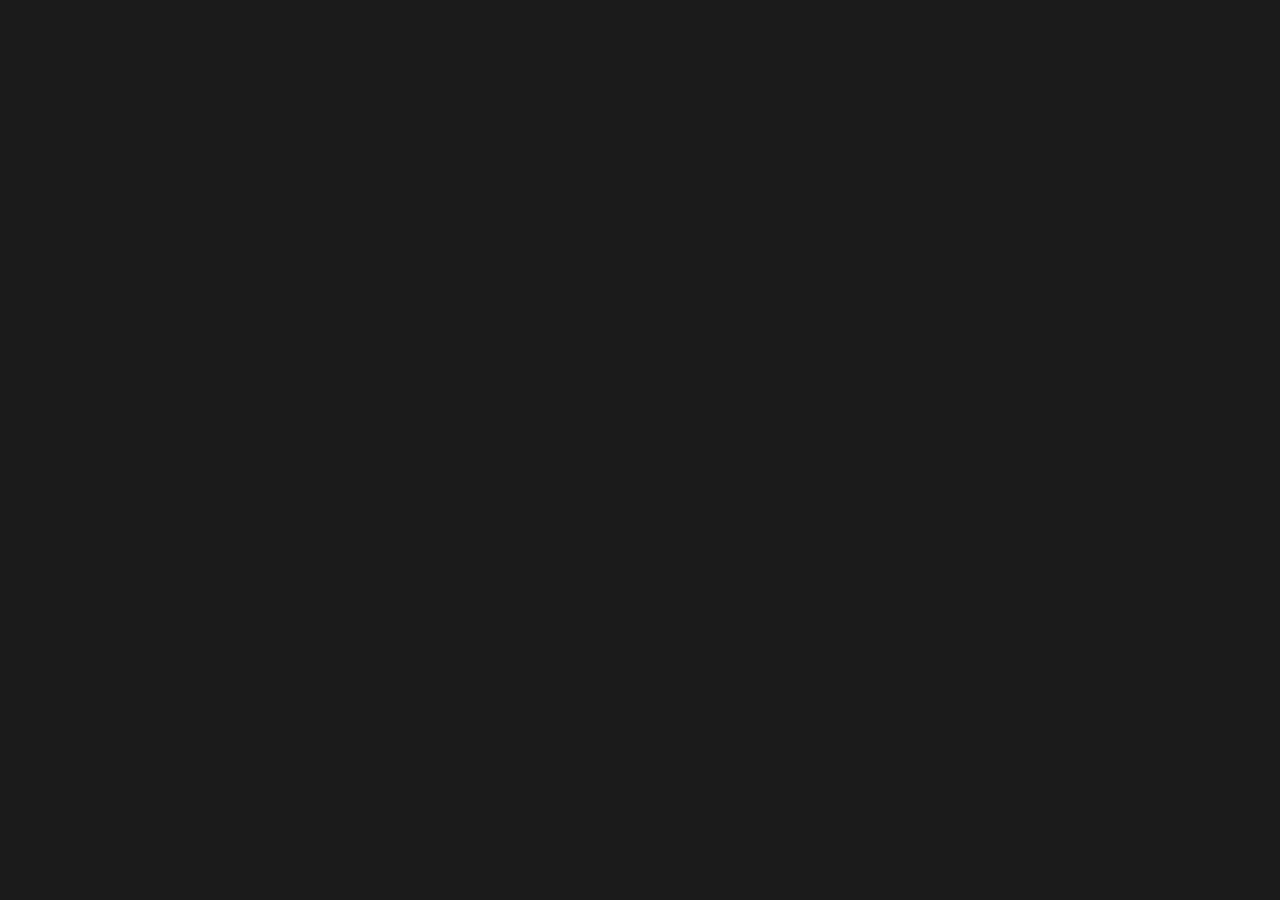
==== movie.html @ 6347926e "upload" ====
<!doctype html>
<html lang="en">
  <head>
    <meta charset="UTF-8" />
    <meta name="viewport" content="width=device-width, initial-scale=1.0" />
    <link rel="icon" type="images/x-icon" href="images/logo.png" />
    <title>Movixa</title>
    <link rel="stylesheet" href="Css/plugins/bootstrap.css" />
    <link rel="stylesheet" href="Css/plugins/all.min.css" />
    <link rel="stylesheet" href="Css/plugins/swiper.css" />
    <link rel="stylesheet" href="Css/styles.css" />
  </head>
  <body>
    <section class="MoviePage"></section>

    <script src="Js/plugins/bootstrap.js"></script>
    <script src="Js/plugins/swiper.js"></script>
    <script src="Js/movies.js"></script>
  </body>
</html>
---- Css/styles.css ----
@charset "UTF-8";
body {
  font-family: "Poppins", sans-serif;
  position: relative;
  background-color: #1b1b1b;
  color: #f5deb3;
}

.mainbtn {
  text-decoration: none;
  color: #f5deb3;
  background-color: #1b1b1b;
  border: 2px solid #f5deb3;
  display: flex;
  flex-direction: row;
  justify-content: center;
  align-items: center;
  border-radius: 20px;
  width: fit-content;
}
.mainbtn img {
  width: 40px;
}

::-webkit-scrollbar {
  width: 10px;
}

::-webkit-scrollbar-track {
  background: #111;
}

::-webkit-scrollbar-thumb {
  background: #fed383;
  border-radius: 10px;
}

.mainColor {
  color: #f5deb3;
}

.header {
  text-align: center;
  position: relative;
}
.header span {
  font-family: "Luckiest Guy", cursive;
  font-size: 50px;
}
@media (max-width: 1300px) {
  .header span {
    font-size: 30px;
  }
}
@media (min-width: 577px) and (max-width: 1300px) {
  .header span {
    font-size: 40px;
  }
}
.header span {
  text-shadow: 0 0 5px #f5f5dc;
}
.header span::after {
  content: "";
  display: block;
  height: 2px;
  width: 50%;
  margin: auto;
  background-color: #f5deb3;
  border-radius: 5px;
  box-shadow: 0 0 5px #f5f5dc;
  transform: translateY(5px);
}
.header img {
  width: 80px;
}
.header i {
  position: absolute;
  top: 10px;
  left: initial;
  bottom: initial;
  right: 30px;
}
@media (max-width: 1300px) {
  .header i {
    position: absolute;
    top: 0px;
    left: initial;
    bottom: initial;
    right: 10px;
  }
}
.header i {
  font-size: 20px;
  cursor: pointer;
}

.swiper {
  width: 100%;
  padding-top: 50px;
  padding-bottom: 50px;
}
.swiper .swiper-button-next,
.swiper .swiper-button-prev {
  color: #f5deb3;
  padding: 10px;
  background-color: #1b1b1b;
  border-radius: 20px;
  transition-duration: 0.5s;
  border: 2px solid #1b1b1b;
}
.swiper .swiper-button-next:hover,
.swiper .swiper-button-prev:hover {
  background-color: #f5deb3;
  color: #1b1b1b;
}

.movieCard {
  background-position: center;
  background-size: cover;
  width: 270px;
  border-radius: 20px;
  overflow: hidden;
  cursor: default;
  position: relative;
}
.movieCard > img {
  display: block;
  width: 100%;
  height: 100%;
  object-fit: cover;
  transition-duration: 1s;
}
.movieCard .layout {
  width: 100%;
  height: 100%;
  position: absolute;
  top: 0;
  left: 0;
  bottom: initial;
  right: initial;
  opacity: 0;
  transition-duration: 1s;
}
.movieCard .layout .info * {
  transform: translateY(20px);
  opacity: 0;
}
.movieCard .layout .info {
  position: absolute;
  top: initial;
  left: 0;
  bottom: 20px;
  right: initial;
}
.movieCard .layout .info .text .name {
  font-size: 25px;
  font-family: "Luckiest Guy", cursive;
}
.movieCard .layout .info .text {
  font-size: 20px;
  text-shadow: 0 0 5px #1b1b1b;
}
.movieCard:hover > img {
  filter: brightness(60%) blur(3px);
}
.movieCard:hover .layout {
  width: 100%;
  height: 100%;
  position: absolute;
  top: 0;
  left: 0;
  bottom: initial;
  right: initial;
  opacity: 1;
}
.movieCard:hover .layout .info * {
  transition-duration: 1s;
  transform: translateY(0px);
  opacity: 1;
}
.movieCard:hover .layout .info .name {
  transition-delay: 0.5s;
}
.movieCard:hover .layout .info .year {
  transition-delay: 0.6s;
}
.movieCard:hover .layout .info .category {
  transition-delay: 0.7s;
}
.movieCard:hover .layout .info a {
  transition-delay: 0.8s;
}

#About_Us .content {
  font-family: "Luckiest Guy", cursive;
  font-size: 25px;
  text-shadow: 0 0 5px #f5deb3;
  width: 75%;
}
@media (max-width: 1300px) {
  #About_Us .content {
    width: 100%;
  }
}

header {
  position: relative;
  height: 100dvh;
}
header .carousel-item {
  overflow: hidden;
}
header .carousel-item .image {
  transition-duration: 7s;
  transform: scale(1);
}
header .carousel-item.active .image {
  transform: scale(1.1);
}
header .carousel-item:nth-of-type(1) .image {
  background-image: url("../images/zootopia2_back.jpg");
  background-position: center;
  background-repeat: no-repeat;
  background-size: cover;
}
@media (max-width: 1300px) {
  header .carousel-item:nth-of-type(1) .image {
    background-image: url("../images/🐰🦊.jpg");
    background-position: center;
    background-repeat: no-repeat;
    background-size: cover;
  }
}
@media (min-width: 769px) and (max-width: 1300px) {
  header .carousel-item:nth-of-type(1) .image {
    background-image: url("../images/zootopia2_back.jpg");
    background-position: center;
    background-repeat: no-repeat;
    background-size: cover;
  }
}
header .carousel-item:nth-of-type(2) .image {
  background-image: url("../images/dragon2_back.jpg");
  background-position: center;
  background-repeat: no-repeat;
  background-size: cover;
}
@media (max-width: 1300px) {
  header .carousel-item:nth-of-type(2) .image {
    background-image: url("../images/nemotest.jpg");
    background-position: center;
    background-repeat: no-repeat;
    background-size: cover;
  }
}
@media (min-width: 769px) and (max-width: 1300px) {
  header .carousel-item:nth-of-type(2) .image {
    background-image: url("../images/dragon2_back.jpg");
    background-position: center;
    background-repeat: no-repeat;
    background-size: cover;
  }
}
header .carousel-item:nth-of-type(3) .image {
  background-image: url("../images/toy1_back.jpg");
  background-position: center;
  background-repeat: no-repeat;
  background-size: cover;
}
@media (max-width: 1300px) {
  header .carousel-item:nth-of-type(3) .image {
    background-image: url("../images/toytest.jpg");
    background-position: center;
    background-repeat: no-repeat;
    background-size: cover;
  }
}
@media (min-width: 769px) and (max-width: 1300px) {
  header .carousel-item:nth-of-type(3) .image {
    background-image: url("../images/toy1_back.jpg");
    background-position: center;
    background-repeat: no-repeat;
    background-size: cover;
  }
}
header .carousel-item:nth-of-type(4) .image {
  background-image: url("../images/luca_back.jpg");
  background-position: center;
  background-repeat: no-repeat;
  background-size: cover;
}
@media (max-width: 1300px) {
  header .carousel-item:nth-of-type(4) .image {
    background-image: url("../images/luca_test.jpg");
    background-position: center;
    background-repeat: no-repeat;
    background-size: cover;
  }
}
@media (min-width: 769px) and (max-width: 1300px) {
  header .carousel-item:nth-of-type(4) .image {
    background-image: url("../images/luca_back.jpg");
    background-position: center;
    background-repeat: no-repeat;
    background-size: cover;
  }
}
header .layout {
  background-color: rgba(0, 0, 0, 0.2);
}
header .layout .content .text {
  width: 60%;
}
@media (max-width: 1300px) {
  header .layout .content .text {
    width: 100%;
  }
}
@media (min-width: 769px) and (max-width: 1300px) {
  header .layout .content .text {
    width: 80%;
  }
}
@media (min-width: 992px) and (max-width: 1300px) {
  header .layout .content .text {
    width: 70%;
  }
}
header .layout .content .text {
  color: black;
}
header .layout .content .text .title {
  font-family: "Luckiest Guy", cursive;
  font-size: 85px;
}
@media (max-width: 1300px) {
  header .layout .content .text .title {
    font-size: 55px;
  }
}
header .layout .content .text .title {
  text-shadow: 0 0 5px #f5f5dc, 0 0 10px #f5deb3, 0 0 20px #ffe4c4;
}
header .layout .content .text .discretion {
  color: #f5deb3;
  text-shadow: 2px 2px 5px #000;
  font-size: 18px;
}
header i {
  position: absolute;
  top: initial;
  left: 50%;
  bottom: 30px;
  right: initial;
  transform: translateX(-50%);
  z-index: 12;
  font-size: 30px;
  text-shadow: 0 0 5px black;
  line-height: 1.5;
}

nav.navbar {
  position: fixed;
  top: 0;
  left: 0;
  bottom: initial;
  right: initial;
  width: 100%;
  z-index: 100;
}
@media (max-width: 1300px) {
  nav.navbar .container {
    width: 95%;
    margin: auto;
  }
}
nav.navbar .container {
  color: #f5deb3;
  background-color: rgba(0, 0, 0, 0.7);
  border: 2px solid #f5deb3;
  border-radius: 40px;
}
nav.navbar .container .navbar-brand {
  font-family: "Harlow Solid", cursive;
  font-size: 35px;
  color: #f5deb3;
}
nav.navbar .container .navbar-brand:hover {
  color: #f5deb3;
}
nav.navbar .container button {
  background-color: transparent;
  width: 40px;
  padding: 5px;
  height: 35px;
  outline: none;
  display: flex;
  flex-direction: column;
  justify-content: space-between;
  align-items: center;
  border: 1px solid #f5deb3;
  margin-right: 10px;
}
nav.navbar .container button span {
  width: 90%;
  margin: auto;
  height: 2px;
  background-color: #f5deb3;
}
nav.navbar .container button:focus {
  outline: none;
  box-shadow: none;
  border: 1px solid #f5deb3;
}
@media (max-width: 1300px) {
  nav.navbar .container ul {
    text-align: center;
  }
}
nav.navbar .container ul li a::after {
  content: "";
  display: block;
  height: 2px;
  width: 100%;
  border-radius: 10px;
  transition-duration: 0.5s;
  background-color: #f5deb3;
  transform: translateY(5px) scaleX(0);
}
nav.navbar .container ul li a:hover {
  color: #f5deb3;
}
nav.navbar .container ul li a:hover::after {
  transform: translateY(5px) scaleX(1);
}
@media (max-width: 1300px) {
  nav.navbar .container ul li a {
    width: fit-content;
    margin-inline: auto;
  }
}
nav.navbar .container .icons {
  display: flex;
  flex-direction: row;
  justify-content: center;
  align-items: center;
}
nav.navbar .container .icons span {
  width: 40px;
  height: 40px;
  background-color: transparent;
  border-radius: 50%;
  border: 1px solid #f5deb3;
  display: flex;
  flex-direction: row;
  justify-content: center;
  align-items: center;
  transition-duration: 0.5s;
  cursor: pointer;
}
nav.navbar .container .icons span:hover {
  color: black;
  background-color: #f5deb3;
  border: 1px solid black;
}

#Categories .content ul.nav-tabs {
  border: 0px;
  display: flex;
  flex-direction: row;
  justify-content: center;
  align-items: center;
}
#Categories .content ul.nav-tabs li button {
  border-bottom-right-radius: 20px;
  border-bottom-left-radius: 20px;
  border-top-left-radius: 20px;
  border-top-right-radius: 20px;
  transition-duration: 0.5s;
}
#Categories .content ul.nav-tabs li button.active {
  background-color: #f5deb3;
  color: #1b1b1b;
  border: 0px;
  outline: 0px;
}
#Categories .content ul.nav-tabs li button {
  background-color: transparent;
  color: #f5deb3;
  border: none;
}

.MoviePage .image {
  position: relative;
}
.MoviePage .image::after {
  content: "";
  display: block;
  height: 100%;
  width: 100%;
  position: absolute;
  top: 0;
  left: 0;
  bottom: initial;
  right: initial;
  background: linear-gradient(0deg, #1e2022 0%, transparent 75%);
}
.MoviePage .info {
  display: flex;
}
@media (max-width: 1300px) {
  .MoviePage .info {
    display: block;
  }
}
@media (min-width: 577px) and (max-width: 1300px) {
  .MoviePage .info {
    display: flex;
  }
}
.MoviePage .info .poster img {
  border-radius: 20px;
  display: block;
  overflow: hidden;
  border: 2px solid #f5deb3;
  width: 200px;
}
@media (max-width: 1300px) {
  .MoviePage .info .poster img {
    margin-inline: auto;
  }
}
@media (min-width: 577px) and (max-width: 1300px) {
  .MoviePage .info .poster img {
    margin-inline: initial;
  }
}
.MoviePage .info .box {
  position: relative;
  font-family: "Luckiest Guy", cursive;
  text-shadow: 0 0 5px #f5f5dc;
  font-size: 20px;
}
.MoviePage .info .box .logo {
  width: 250px;
}
.MoviePage .info .box .name {
  font-size: 30px;
  display: flex;
  flex-direction: row;
  justify-content: start;
  align-items: center;
}
.MoviePage .info .box .additionalInfo {
  position: absolute;
  top: initial;
  left: 0;
  bottom: 0;
  right: initial;
}
@media (max-width: 1300px) {
  .MoviePage .info .box .additionalInfo {
    position: initial;
  }
}
@media (min-width: 769px) and (max-width: 1300px) {
  .MoviePage .info .box .additionalInfo {
    position: absolute;
    top: initial;
    left: 0;
    bottom: 0;
    right: initial;
  }
}
.MoviePage .info .box .additionalInfo i {
  color: #f5deb3;
}
.MoviePage .info .box .additionalInfo .info {
  display: flex;
}
.MoviePage .description {
  font-size: 20px;
  width: 70%;
  line-height: 1.7;
}
@media (max-width: 1300px) {
  .MoviePage .description {
    width: 100%;
  }
}
@media (min-width: 577px) and (max-width: 1300px) {
  .MoviePage .description {
    width: 80%;
  }
}

.popup {
  position: fixed;
  top: 0;
  left: 0;
  bottom: initial;
  right: initial;
  background-color: rgba(0, 0, 0, 0.8);
  z-index: 150;
  overflow-y: auto;
  height: 100vh;
}
.popup[data-type=category] .box, .popup[data-type=Search] .box {
  margin-top: 30px;
}
.popup .box {
  width: 90%;
  border-radius: 20px;
  border: 1px solid #f5deb3;
  background-color: #1b1b1b;
  opacity: 0;
  transform: translateY(30px);
  transition-duration: 1s;
}
.popup.show .box {
  opacity: 1;
  transform: translateY(0px);
}
.popup[data-type=Search] input,
.popup[data-type=Search] textarea, .popup[data-type=contact] input,
.popup[data-type=contact] textarea {
  color: #f5deb3;
  background-color: transparent;
  border: none;
  outline: none;
  border-radius: 20px;
  border-bottom: 1px solid #f5deb3;
}
.popup[data-type=Search] input::placeholder,
.popup[data-type=Search] textarea::placeholder, .popup[data-type=contact] input::placeholder,
.popup[data-type=contact] textarea::placeholder {
  color: #f5deb3;
}
.popup[data-type=Search] input:-webkit-autofill, .popup[data-type=Search] input:-webkit-autofill:hover, .popup[data-type=Search] input:-webkit-autofill:focus, .popup[data-type=Search] input:-webkit-autofill:active,
.popup[data-type=Search] textarea:-webkit-autofill,
.popup[data-type=Search] textarea:-webkit-autofill:hover,
.popup[data-type=Search] textarea:-webkit-autofill:focus,
.popup[data-type=Search] textarea:-webkit-autofill:active, .popup[data-type=contact] input:-webkit-autofill, .popup[data-type=contact] input:-webkit-autofill:hover, .popup[data-type=contact] input:-webkit-autofill:focus, .popup[data-type=contact] input:-webkit-autofill:active,
.popup[data-type=contact] textarea:-webkit-autofill,
.popup[data-type=contact] textarea:-webkit-autofill:hover,
.popup[data-type=contact] textarea:-webkit-autofill:focus,
.popup[data-type=contact] textarea:-webkit-autofill:active {
  -webkit-text-fill-color: #f5deb3 !important;
  -webkit-box-shadow: 0 0 0px 1000px transparent inset !important;
  box-shadow: 0 0 0px 1000px transparent inset !important;
  background-color: transparent !important;
  transition: background-color 5000s ease-in-out 0s;
}
.popup[data-type=contact] {
  display: flex;
  flex-direction: row;
  justify-content: center;
  align-items: center;
}
.popup[data-type=contact] .box {
  width: 320px;
}
.popup[data-type=contact] .box form input,
.popup[data-type=contact] .box form textarea {
  border: 1px solid #f5deb3;
  resize: none;
}
.popup[data-type=contact] .box form input:focus,
.popup[data-type=contact] .box form textarea:focus {
  box-shadow: none;
}

/*# sourceMappingURL=styles.css.map */
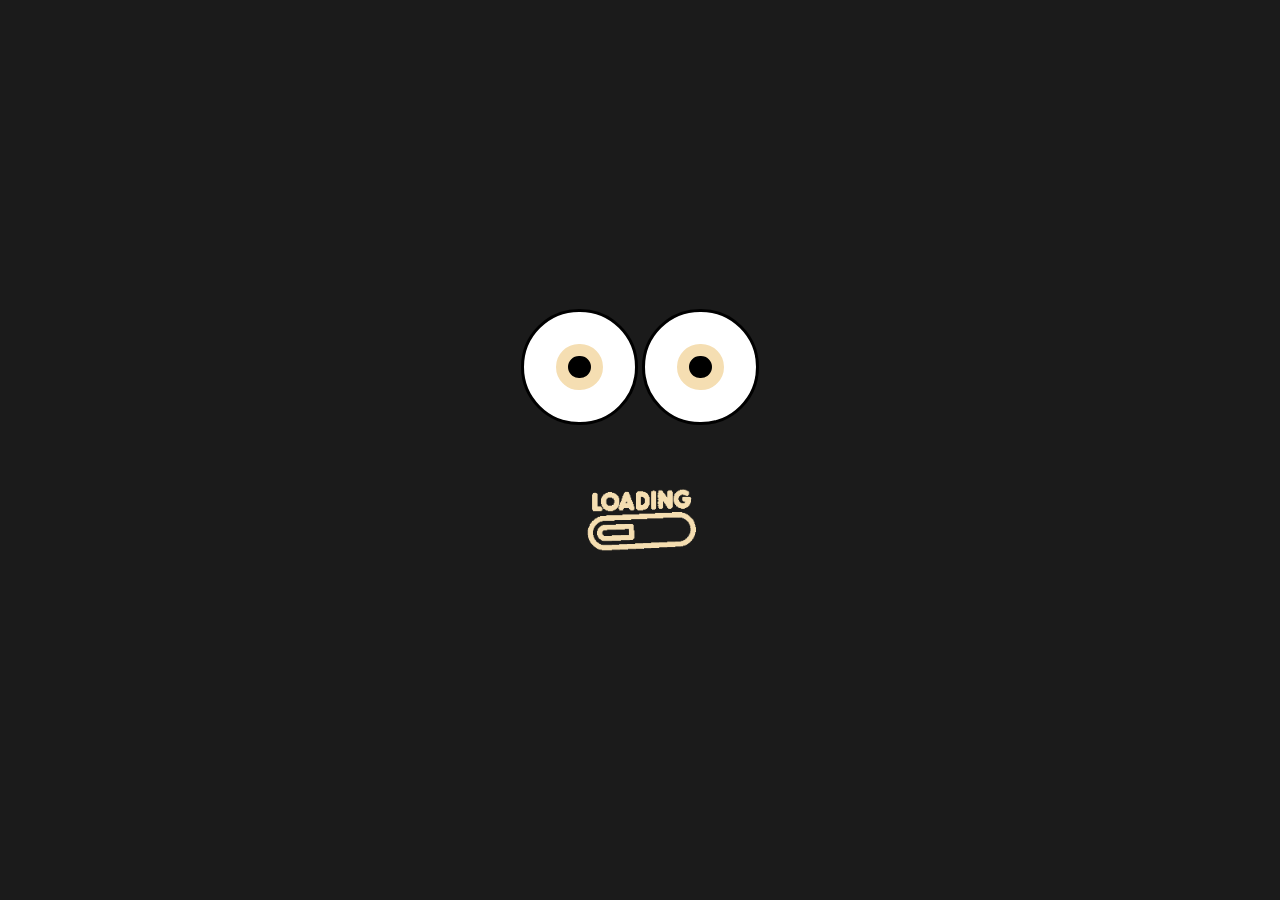
==== commit c2e69315: "loading" ====
--- a/movie.html
+++ b/movie.html
@@ -10,9 +10,31 @@
     <link rel="stylesheet" href="Css/plugins/swiper.css" />
     <link rel="stylesheet" href="Css/styles.css" />
   </head>
-  <body>
+  <body class="hiddenScroll">
     <section class="MoviePage"></section>
-
+    <div class="loading show w-100 vh-100 d-flex justify-content-center align-items-center">
+      <div class="box">
+        <div class="btn-container">
+          <div style="--a: 0" class="btn-sensor sensor-n"></div>
+          <div style="--a: 45" class="btn-sensor sensor-ne"></div>
+          <div style="--a: 90" class="btn-sensor sensor-e"></div>
+          <div style="--a: 135" class="btn-sensor sensor-se"></div>
+          <div style="--a: 180" class="btn-sensor sensor-s"></div>
+          <div style="--a: 225" class="btn-sensor sensor-sw"></div>
+          <div style="--a: 270" class="btn-sensor sensor-w"></div>
+          <div style="--a: 315" class="btn-sensor sensor-nw"></div>
+          <button class="btn-button">
+            <div class="btn-lid"></div>
+            <div class="btn-pupil"></div>
+          </button>
+          <button class="btn-button">
+            <div class="btn-lid"></div>
+            <div class="btn-pupil"></div>
+          </button>
+          <div class="image mt-3 mx-auto"><img src="./Icon/loading.gif" alt="" class="img-fluid" /></div>
+        </div>
+      </div>
+    </div>
     <script src="Js/plugins/bootstrap.js"></script>
     <script src="Js/plugins/swiper.js"></script>
     <script src="Js/movies.js"></script>
--- a/Css/styles.css
+++ b/Css/styles.css
@@ -1,16 +1,18 @@
-@charset "UTF-8";
 body {
   font-family: "Poppins", sans-serif;
   position: relative;
   background-color: #1b1b1b;
-  color: #f5deb3;
+  color: #f5deb2;
+}
+body.hiddenScroll {
+  overflow: hidden;
 }
 
 .mainbtn {
   text-decoration: none;
-  color: #f5deb3;
+  color: #f5deb2;
   background-color: #1b1b1b;
-  border: 2px solid #f5deb3;
+  border: 2px solid #f5deb2;
   display: flex;
   flex-direction: row;
   justify-content: center;
@@ -36,7 +38,12 @@
 }
 
 .mainColor {
-  color: #f5deb3;
+  color: #f5deb2;
+}
+
+section,
+header {
+  scroll-margin-top: 80px;
 }
 
 .header {
@@ -66,7 +73,7 @@
   height: 2px;
   width: 50%;
   margin: auto;
-  background-color: #f5deb3;
+  background-color: #f5deb2;
   border-radius: 5px;
   box-shadow: 0 0 5px #f5f5dc;
   transform: translateY(5px);
@@ -102,7 +109,7 @@
 }
 .swiper .swiper-button-next,
 .swiper .swiper-button-prev {
-  color: #f5deb3;
+  color: #f5deb2;
   padding: 10px;
   background-color: #1b1b1b;
   border-radius: 20px;
@@ -111,7 +118,7 @@
 }
 .swiper .swiper-button-next:hover,
 .swiper .swiper-button-prev:hover {
-  background-color: #f5deb3;
+  background-color: #f5deb2;
   color: #1b1b1b;
 }
 
@@ -195,7 +202,7 @@
 #About_Us .content {
   font-family: "Luckiest Guy", cursive;
   font-size: 25px;
-  text-shadow: 0 0 5px #f5deb3;
+  text-shadow: 0 0 5px #f5deb2;
   width: 75%;
 }
 @media (max-width: 1300px) {
@@ -226,7 +233,7 @@
 }
 @media (max-width: 1300px) {
   header .carousel-item:nth-of-type(1) .image {
-    background-image: url("../images/🐰🦊.jpg");
+    background-image: url("../images/zootopia2_respond.jpg");
     background-position: center;
     background-repeat: no-repeat;
     background-size: cover;
@@ -248,7 +255,7 @@
 }
 @media (max-width: 1300px) {
   header .carousel-item:nth-of-type(2) .image {
-    background-image: url("../images/nemotest.jpg");
+    background-image: url("../images/nemorespond.jpg");
     background-position: center;
     background-repeat: no-repeat;
     background-size: cover;
@@ -270,7 +277,7 @@
 }
 @media (max-width: 1300px) {
   header .carousel-item:nth-of-type(3) .image {
-    background-image: url("../images/toytest.jpg");
+    background-image: url("../images/toyrespond.jpg");
     background-position: center;
     background-repeat: no-repeat;
     background-size: cover;
@@ -292,7 +299,7 @@
 }
 @media (max-width: 1300px) {
   header .carousel-item:nth-of-type(4) .image {
-    background-image: url("../images/luca_test.jpg");
+    background-image: url("../images/lucarespond.jpg");
     background-position: center;
     background-repeat: no-repeat;
     background-size: cover;
@@ -343,7 +350,7 @@
   text-shadow: 0 0 5px #f5f5dc, 0 0 10px #f5deb3, 0 0 20px #ffe4c4;
 }
 header .layout .content .text .discretion {
-  color: #f5deb3;
+  color: #f5deb2;
   text-shadow: 2px 2px 5px #000;
   font-size: 18px;
 }
@@ -376,18 +383,18 @@
   }
 }
 nav.navbar .container {
-  color: #f5deb3;
+  color: #f5deb2;
   background-color: rgba(0, 0, 0, 0.7);
-  border: 2px solid #f5deb3;
+  border: 2px solid #f5deb2;
   border-radius: 40px;
 }
 nav.navbar .container .navbar-brand {
   font-family: "Harlow Solid", cursive;
   font-size: 35px;
-  color: #f5deb3;
+  color: #f5deb2;
 }
 nav.navbar .container .navbar-brand:hover {
-  color: #f5deb3;
+  color: #f5deb2;
 }
 nav.navbar .container button {
   background-color: transparent;
@@ -399,24 +406,27 @@
   flex-direction: column;
   justify-content: space-between;
   align-items: center;
-  border: 1px solid #f5deb3;
+  border: 1px solid #f5deb2;
   margin-right: 10px;
 }
 nav.navbar .container button span {
   width: 90%;
   margin: auto;
   height: 2px;
-  background-color: #f5deb3;
+  background-color: #f5deb2;
 }
 nav.navbar .container button:focus {
   outline: none;
   box-shadow: none;
-  border: 1px solid #f5deb3;
+  border: 1px solid #f5deb2;
 }
 @media (max-width: 1300px) {
   nav.navbar .container ul {
     text-align: center;
   }
+}
+nav.navbar .container ul li a:focus {
+  color: #f5deb2;
 }
 nav.navbar .container ul li a::after {
   content: "";
@@ -425,11 +435,11 @@
   width: 100%;
   border-radius: 10px;
   transition-duration: 0.5s;
-  background-color: #f5deb3;
+  background-color: #f5deb2;
   transform: translateY(5px) scaleX(0);
 }
 nav.navbar .container ul li a:hover {
-  color: #f5deb3;
+  color: #f5deb2;
 }
 nav.navbar .container ul li a:hover::after {
   transform: translateY(5px) scaleX(1);
@@ -451,7 +461,7 @@
   height: 40px;
   background-color: transparent;
   border-radius: 50%;
-  border: 1px solid #f5deb3;
+  border: 1px solid #f5deb2;
   display: flex;
   flex-direction: row;
   justify-content: center;
@@ -461,7 +471,7 @@
 }
 nav.navbar .container .icons span:hover {
   color: black;
-  background-color: #f5deb3;
+  background-color: #f5deb2;
   border: 1px solid black;
 }
 
@@ -480,14 +490,14 @@
   transition-duration: 0.5s;
 }
 #Categories .content ul.nav-tabs li button.active {
-  background-color: #f5deb3;
+  background-color: #f5deb2;
   color: #1b1b1b;
   border: 0px;
   outline: 0px;
 }
 #Categories .content ul.nav-tabs li button {
   background-color: transparent;
-  color: #f5deb3;
+  color: #f5deb2;
   border: none;
 }
 
@@ -523,7 +533,7 @@
   border-radius: 20px;
   display: block;
   overflow: hidden;
-  border: 2px solid #f5deb3;
+  border: 2px solid #f5deb2;
   width: 200px;
 }
 @media (max-width: 1300px) {
@@ -574,7 +584,7 @@
   }
 }
 .MoviePage .info .box .additionalInfo i {
-  color: #f5deb3;
+  color: #f5deb2;
 }
 .MoviePage .info .box .additionalInfo .info {
   display: flex;
@@ -612,7 +622,7 @@
 .popup .box {
   width: 90%;
   border-radius: 20px;
-  border: 1px solid #f5deb3;
+  border: 1px solid #f5deb2;
   background-color: #1b1b1b;
   opacity: 0;
   transform: translateY(30px);
@@ -625,17 +635,17 @@
 .popup[data-type=Search] input,
 .popup[data-type=Search] textarea, .popup[data-type=contact] input,
 .popup[data-type=contact] textarea {
-  color: #f5deb3;
+  color: #f5deb2;
   background-color: transparent;
   border: none;
   outline: none;
   border-radius: 20px;
-  border-bottom: 1px solid #f5deb3;
+  border-bottom: 1px solid #f5deb2;
 }
 .popup[data-type=Search] input::placeholder,
 .popup[data-type=Search] textarea::placeholder, .popup[data-type=contact] input::placeholder,
 .popup[data-type=contact] textarea::placeholder {
-  color: #f5deb3;
+  color: #f5deb2;
 }
 .popup[data-type=Search] input:-webkit-autofill, .popup[data-type=Search] input:-webkit-autofill:hover, .popup[data-type=Search] input:-webkit-autofill:focus, .popup[data-type=Search] input:-webkit-autofill:active,
 .popup[data-type=Search] textarea:-webkit-autofill,
@@ -652,6 +662,9 @@
   background-color: transparent !important;
   transition: background-color 5000s ease-in-out 0s;
 }
+.popup[data-type=Search] .alert {
+  border-radius: 30px;
+}
 .popup[data-type=contact] {
   display: flex;
   flex-direction: row;
@@ -663,7 +676,7 @@
 }
 .popup[data-type=contact] .box form input,
 .popup[data-type=contact] .box form textarea {
-  border: 1px solid #f5deb3;
+  border: 1px solid #f5deb2;
   resize: none;
 }
 .popup[data-type=contact] .box form input:focus,
@@ -671,4 +684,167 @@
   box-shadow: none;
 }
 
+.loading {
+  opacity: 0;
+  transition-duration: 1s;
+  position: fixed;
+  top: 0;
+  left: 0;
+  bottom: initial;
+  right: initial;
+  z-index: 200;
+  background-color: #1b1b1b;
+}
+.loading .image {
+  width: 150px;
+}
+.loading.show {
+  opacity: 1;
+}
+.loading {
+  /*************/
+  /* Variables */
+  /*************/
+}
+.loading .btn-container {
+  --pupil-color: rgb(245, 222, 178);
+  --pupil-move: 20%;
+  --sensor-height: 130dvmax;
+  --sensor-width: calc(var(--sensor-height) * 82.84 / 100);
+}
+.loading .btn-button {
+  --back-color: #fff;
+}
+.loading .btn-lid {
+  --back-color: transparent;
+}
+.loading {
+  /**********/
+  /* Styles */
+  /**********/
+  /* Container */
+}
+.loading .btn-container {
+  position: relative;
+}
+.loading {
+  /* Button */
+}
+.loading .btn-button {
+  background: #fff;
+  border: 3px solid #000;
+  border-radius: 10rem;
+  cursor: pointer;
+  padding: 2rem;
+  position: relative;
+  z-index: 100;
+}
+.loading .btn-button:hover,
+.loading .btn-button:hover .btn-lid {
+  animation: squint 100ms forwards;
+}
+.loading .btn-button:active .btn-pupil {
+  animation: agitate 100ms infinite 500ms;
+  border-width: 0.5rem;
+  padding: 1rem;
+}
+.loading .btn-lid {
+  border-radius: 10rem;
+  height: 100%;
+  left: 0;
+  position: absolute;
+  top: 0;
+  width: 100%;
+  z-index: 101;
+}
+.loading .btn-pupil {
+  background: #000;
+  border: 0.8rem solid var(--pupil-color);
+  border-radius: 10rem;
+  padding: 0.7rem;
+  transition: all 200ms ease-out;
+}
+.loading {
+  /* Sensors */
+}
+.loading .btn-sensor {
+  clip-path: polygon(0 0, 100% 0, 50% 100%, 0 0);
+  height: var(--sensor-height);
+  left: calc(50% - var(--sensor-width) / 2);
+  overflow: hidden;
+  position: absolute;
+  top: calc(50% - var(--sensor-height) / 2);
+  transform: rotate(calc(var(--a) * 1deg)) translateY(calc(var(--sensor-height) * -50 / 100));
+  width: var(--sensor-width);
+  z-index: 99;
+}
+.loading {
+  /************/
+  /* Tracking */
+  /************/
+}
+.loading .sensor-n:hover ~ .btn-button .btn-pupil {
+  transform: translateX(0) translateY(calc(-3 * var(--pupil-move)));
+}
+.loading .sensor-ne:hover ~ .btn-button .btn-pupil {
+  transform: translateX(calc(2 * var(--pupil-move))) translateY(calc(-2 * var(--pupil-move)));
+}
+.loading .sensor-e:hover ~ .btn-button .btn-pupil {
+  transform: translateX(calc(3 * var(--pupil-move))) translateY(0);
+}
+.loading .sensor-se:hover ~ .btn-button .btn-pupil {
+  transform: translateX(calc(2 * var(--pupil-move))) translateY(calc(2 * var(--pupil-move)));
+}
+.loading .sensor-s:hover ~ .btn-button .btn-pupil {
+  transform: translateX(0) translateY(calc(3 * var(--pupil-move)));
+}
+.loading .sensor-sw:hover ~ .btn-button .btn-pupil {
+  transform: translateX(calc(-2 * var(--pupil-move))) translateY(calc(2 * var(--pupil-move)));
+}
+.loading .sensor-w:hover ~ .btn-button .btn-pupil {
+  transform: translateX(calc(-3 * var(--pupil-move))) translateY(0);
+}
+.loading .sensor-nw:hover ~ .btn-button .btn-pupil {
+  transform: translateX(calc(-2 * var(--pupil-move))) translateY(calc(-2 * var(--pupil-move)));
+}
+.loading {
+  /**************/
+  /* Animations */
+  /**************/
+}
+@keyframes agitate {
+  0% {
+    transform: scale(1.2) translate(0%, -10%);
+  }
+  25% {
+    transform: scale(1.2) translate(-10%, 10%);
+  }
+  50% {
+    transform: scale(1.2) translate(10%, -5%);
+  }
+  75% {
+    transform: scale(1.2) translate(-10%, -5%);
+  }
+  100% {
+    transform: scale(1.2) translate(10%, 10%);
+  }
+}
+@keyframes squint {
+  0% {
+    background: var(--back-color);
+  }
+  25% {
+    background: linear-gradient(0deg, #000 0% 9%, var(--back-color) 10% 90%, #000 91% 100%);
+  }
+  50% {
+    background: linear-gradient(0deg, #000 0% 18%, var(--back-color) 19% 81%, #000 82% 100%);
+  }
+  75% {
+    background: linear-gradient(0deg, #000 0% 27%, var(--back-color) 28% 72%, #000 73% 100%);
+  }
+  100% {
+    background: linear-gradient(0deg, #000 0% 35%, var(--back-color) 36% 64%, #000 65% 100%);
+  }
+}
+
 /*# sourceMappingURL=styles.css.map */
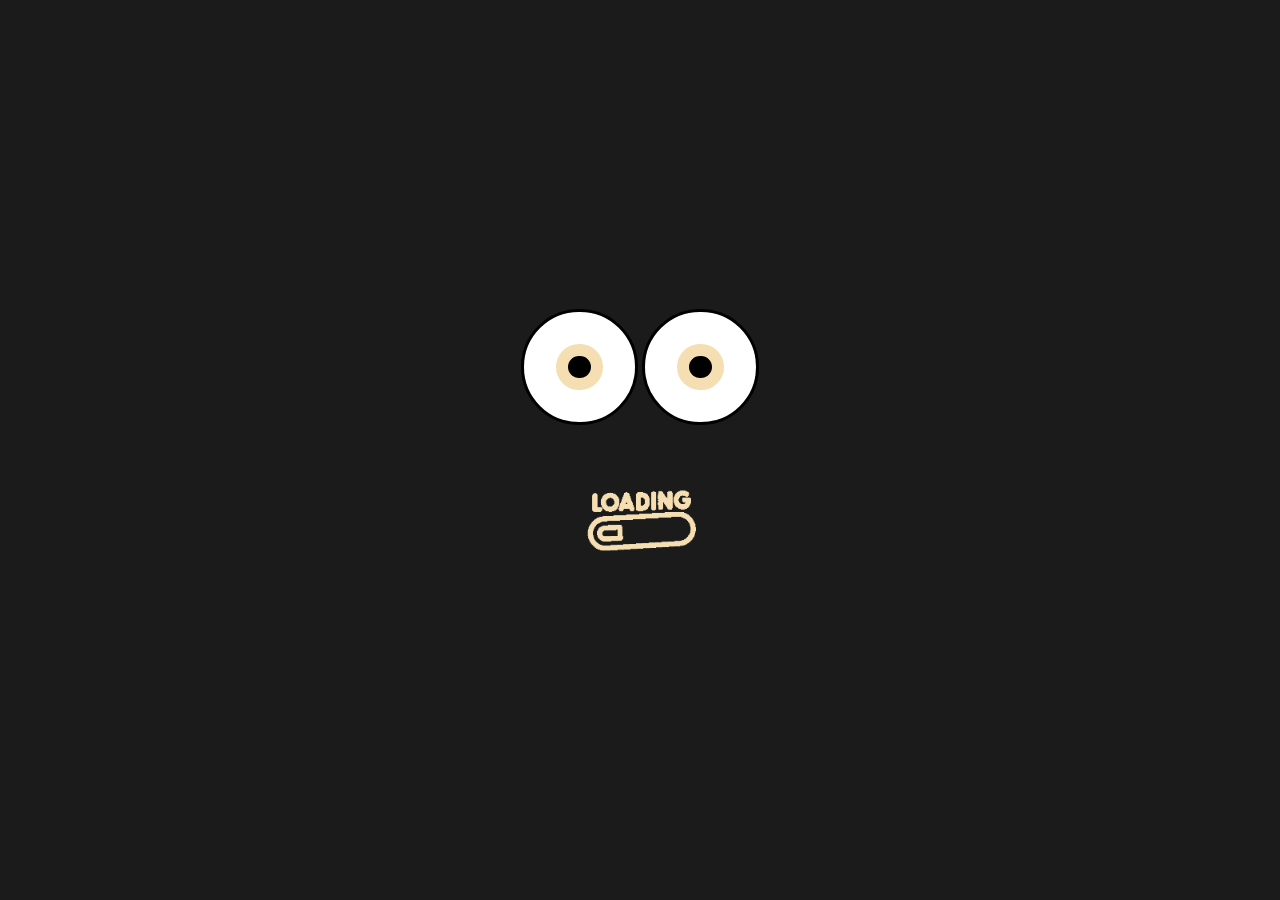
==== commit 6174707c: "readme+owl+login+register" ====
--- a/movie.html
+++ b/movie.html
@@ -8,10 +8,43 @@
     <link rel="stylesheet" href="Css/plugins/bootstrap.css" />
     <link rel="stylesheet" href="Css/plugins/all.min.css" />
     <link rel="stylesheet" href="Css/plugins/swiper.css" />
+    <link rel="stylesheet" href="Css/plugins/owl.carousel.min.css" />
+    <link rel="stylesheet" href="Css/plugins/owl.theme.default.min.css" />
     <link rel="stylesheet" href="Css/styles.css" />
   </head>
   <body class="hiddenScroll">
     <section class="MoviePage"></section>
+    <!-- <div class="owl-carousel owl-theme">
+      <div class="item">
+        <div class="movieCard mx-auto" data-id="${movie.id}">
+          <img src="./images/badGuys1_poster.webp" alt="${movie.title}" />
+          <div class="layout">
+            <div class="info px-3 py-2">
+              <div class="text mb-3 ms-2">
+                <div class="mb-3 name">${movie.title}</div>
+                <div class="year mb-1">${movie.year}</div>
+                <div class="category">${movie.type}</div>
+              </div>
+              <button class="mainbtn w-auto px-4">
+                <span class="me-1">Watch</span>
+                <img src="./Icon/recommendation.gif" alt="" />
+              </button>
+            </div>
+          </div>
+        </div>
+      </div>
+      <div class="item"><h4>2</h4></div>
+      <div class="item"><h4>3</h4></div>
+      <div class="item"><h4>4</h4></div>
+      <div class="item"><h4>5</h4></div>
+      <div class="item"><h4>6</h4></div>
+      <div class="item"><h4>7</h4></div>
+      <div class="item"><h4>8</h4></div>
+      <div class="item"><h4>9</h4></div>
+      <div class="item"><h4>10</h4></div>
+      <div class="item"><h4>11</h4></div>
+      <div class="item"><h4>12</h4></div>
+    </div> -->
     <div class="loading show w-100 vh-100 d-flex justify-content-center align-items-center">
       <div class="box">
         <div class="btn-container">
@@ -37,6 +70,8 @@
     </div>
     <script src="Js/plugins/bootstrap.js"></script>
     <script src="Js/plugins/swiper.js"></script>
+    <script src="Js/plugins/jQuery.js"></script>
+    <script src="Js/plugins/owl.carousel.min.js"></script>
     <script src="Js/movies.js"></script>
   </body>
 </html>
--- a/Css/styles.css
+++ b/Css/styles.css
@@ -604,6 +604,20 @@
     width: 80%;
   }
 }
+.MoviePage .relatedMovies {
+  font-family: "Luckiest Guy", cursive;
+  text-shadow: 0 0 5px #f5f5dc;
+}
+
+.owl-carousel .item .movieCard .info {
+  display: block;
+}
+.owl-carousel .item .movieCard {
+  border: 2px solid #f5deb2;
+}
+.owl-carousel .item .movieCard .mainbtn img {
+  width: 40px;
+}
 
 .popup {
   position: fixed;
@@ -634,7 +648,8 @@
 }
 .popup[data-type=Search] input,
 .popup[data-type=Search] textarea, .popup[data-type=contact] input,
-.popup[data-type=contact] textarea {
+.popup[data-type=contact] textarea, .popup[data-type=login] input,
+.popup[data-type=login] textarea {
   color: #f5deb2;
   background-color: transparent;
   border: none;
@@ -642,9 +657,16 @@
   border-radius: 20px;
   border-bottom: 1px solid #f5deb2;
 }
+.popup[data-type=Search] input:focus,
+.popup[data-type=Search] textarea:focus, .popup[data-type=contact] input:focus,
+.popup[data-type=contact] textarea:focus, .popup[data-type=login] input:focus,
+.popup[data-type=login] textarea:focus {
+  box-shadow: none;
+}
 .popup[data-type=Search] input::placeholder,
 .popup[data-type=Search] textarea::placeholder, .popup[data-type=contact] input::placeholder,
-.popup[data-type=contact] textarea::placeholder {
+.popup[data-type=contact] textarea::placeholder, .popup[data-type=login] input::placeholder,
+.popup[data-type=login] textarea::placeholder {
   color: #f5deb2;
 }
 .popup[data-type=Search] input:-webkit-autofill, .popup[data-type=Search] input:-webkit-autofill:hover, .popup[data-type=Search] input:-webkit-autofill:focus, .popup[data-type=Search] input:-webkit-autofill:active,
@@ -655,7 +677,11 @@
 .popup[data-type=contact] textarea:-webkit-autofill,
 .popup[data-type=contact] textarea:-webkit-autofill:hover,
 .popup[data-type=contact] textarea:-webkit-autofill:focus,
-.popup[data-type=contact] textarea:-webkit-autofill:active {
+.popup[data-type=contact] textarea:-webkit-autofill:active, .popup[data-type=login] input:-webkit-autofill, .popup[data-type=login] input:-webkit-autofill:hover, .popup[data-type=login] input:-webkit-autofill:focus, .popup[data-type=login] input:-webkit-autofill:active,
+.popup[data-type=login] textarea:-webkit-autofill,
+.popup[data-type=login] textarea:-webkit-autofill:hover,
+.popup[data-type=login] textarea:-webkit-autofill:focus,
+.popup[data-type=login] textarea:-webkit-autofill:active {
   -webkit-text-fill-color: #f5deb3 !important;
   -webkit-box-shadow: 0 0 0px 1000px transparent inset !important;
   box-shadow: 0 0 0px 1000px transparent inset !important;
@@ -673,15 +699,68 @@
 }
 .popup[data-type=contact] .box {
   width: 320px;
+  position: relative;
 }
 .popup[data-type=contact] .box form input,
 .popup[data-type=contact] .box form textarea {
   border: 1px solid #f5deb2;
   resize: none;
 }
-.popup[data-type=contact] .box form input:focus,
-.popup[data-type=contact] .box form textarea:focus {
-  box-shadow: none;
+.popup[data-type=contact] .box i {
+  position: absolute;
+  top: 10px;
+  left: initial;
+  bottom: initial;
+  right: 20px;
+  cursor: pointer;
+}
+.popup[data-type=login] .box1,
+.popup[data-type=login] .box2 {
+  border: 1px solid #f5deb2;
+  position: absolute;
+  top: 50%;
+  left: 50%;
+  bottom: initial;
+  right: initial;
+  transform: translate(-50%, calc(-50% + 30px));
+  opacity: 0;
+  transition-duration: 1s;
+  border-radius: 20px;
+  width: 320px;
+}
+.popup[data-type=login] .box1 form input,
+.popup[data-type=login] .box2 form input {
+  border: 1px solid #f5deb2;
+}
+.popup[data-type=login] .box1 form,
+.popup[data-type=login] .box2 form {
+  z-index: 0;
+}
+.popup[data-type=login] .box1.show,
+.popup[data-type=login] .box2.show {
+  transform: translate(-50%, -50%);
+  opacity: 1;
+  z-index: 2;
+}
+.popup[data-type=login] .box1 .content,
+.popup[data-type=login] .box2 .content {
+  position: relative;
+}
+.popup[data-type=login] .box1 .content i,
+.popup[data-type=login] .box2 .content i {
+  position: absolute;
+  top: 10px;
+  left: initial;
+  bottom: initial;
+  right: 20px;
+  cursor: pointer;
+}
+.popup[data-type=login] .box1 .contact-box > button {
+  background-color: transparent;
+  border: none;
+}
+.popup[data-type=login] .box1 .contact-box > button:hover {
+  text-shadow: 0 0 5px #f5deb2;
 }
 
 .loading {
